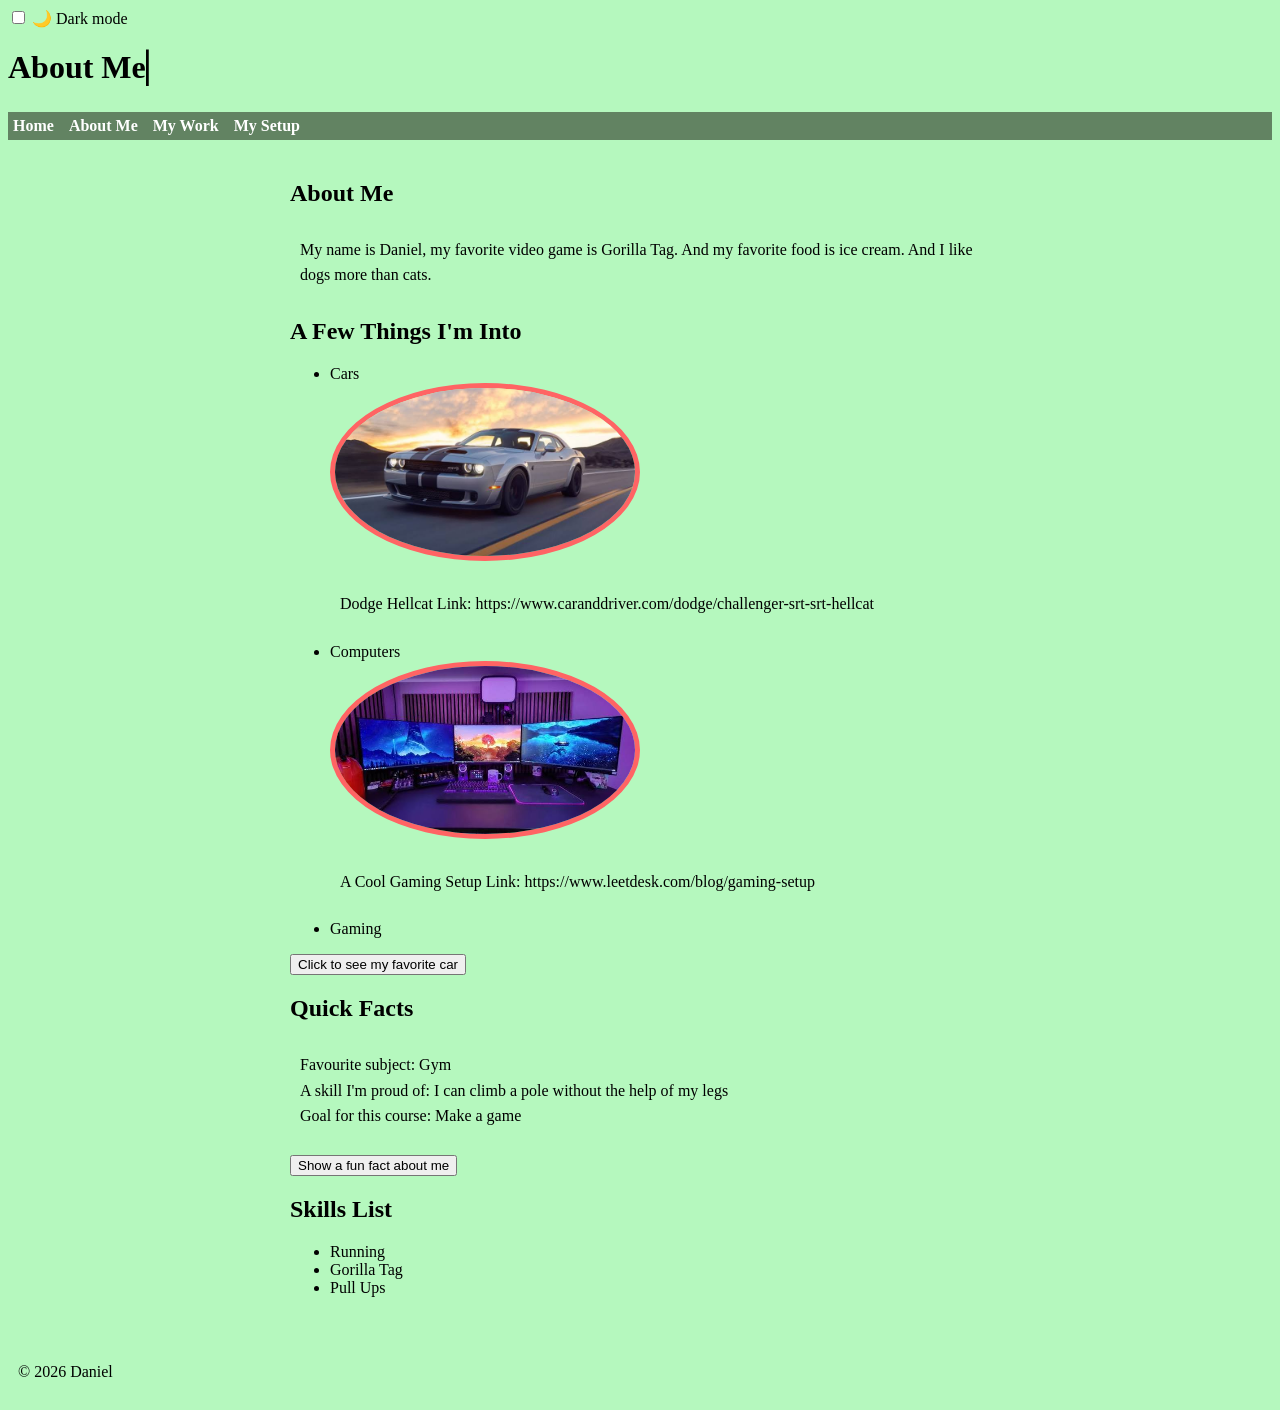
==== about.html @ 6086f86f "First version of my studio code" ====
<!DOCTYPE html>
<html lang="en">
<head>
  <meta charset="UTF-8">
  <title>About Me — Daniel</title>
  <link rel="stylesheet" href="css/style.css">
</head>

<body>

  <input type="checkbox" id="dark-mode-toggle">
  <label for="dark-mode-toggle">🌙 Dark mode</label>

  <header>
    <h1 class="typewriter-title">About Me</h1>

    <nav>
      <a href="index.html">Home</a>
      <a href="about.html">About Me</a>
      <a href="work.html">My Work</a>
      <a href="setup.html">My Setup</a>
    </nav>
  </header>

  <main>

    <section id="about">
      <h2 id="bio-heading">About Me</h2>

      <p>
        My name is Daniel, my favorite video game is Gorilla Tag.
        And my favorite food is ice cream. And I like dogs more than cats.
      </p>
    </section>

    <section id="interests">
      <h2>A Few Things I'm Into</h2>

      <ul>
        <li>Cars</li>

        <img src="images/cool_car.jpg" alt="Dodge Hellcat">

        <p>
          Dodge Hellcat Link:
          https://www.caranddriver.com/dodge/challenger-srt-srt-hellcat
        </p>

        <li>Computers</li>

        <img src="images/gaming_setup.jpg" alt="Cool Gaming Setup">

        <p>
          A Cool Gaming Setup Link:
          https://www.leetdesk.com/blog/gaming-setup
        </p>

        <li>Gaming</li>
      </ul>

      <button id="Favorite_Car_Btn">
        Click to see my favorite car
      </button>

      <p id="Favorite_Car" style="display: none;">
        1992 Toyota Supra
      </p>
    </section>

    <section id="facts">
      <h2>Quick Facts</h2>

      <p>
        Favourite subject: Gym<br>
        A skill I'm proud of: I can climb a pole without the help of my legs<br>
        Goal for this course: Make a game
      </p>

      <button id="fact-btn">
        Show a fun fact about me
      </button>

      <p id="fun-fact" style="display: none;">
        If I eat a pizza I die.
      </p>
    </section>

    <section id="skills">
      <h2>Skills List</h2>

      <ul class="skills-list">
        <li class="skill-pill">
          Running
          <span class="skill-detail" style="display: none;">: I ran the 100 meter dash in 14.32 seconds.</span>
        </li>

        <li class="skill-pill">
          Gorilla Tag
          <span class="skill-detail" style="display: none;">: I am a mid pro in Gorilla Tag.</span>
        </li>

        <li class="skill-pill">
          Pull Ups
          <span class="skill-detail" style="display: none;">: I can do 12 pull ups</span>
        </li>
      </ul>
    </section>

  </main>

  <footer>
    <p>&copy; 2026 Daniel</p>
  </footer>

  <script src="js/script.js"></script>

</body>
</html>
---- css/style.css ----
:root {
  --accent: #b5f8be;
  --bg: #b5f8be;
  --text: #000000;
}

body {
  font-family: "Nerko One", cursive;
  background-color: var(--bg);
  color: var(--text);
  transition: background-color 0.3s, color 0.3s;
}

h1 {
  color: var(--text);
  font-size: xx-large;
  font-family: "Nerko One", cursive;
}

nav {
  display: flex;
  gap: 15px;
  padding: 5px;
  background-color: rgb(98, 131, 98);
}

nav a {
  text-decoration: none;
  color: white;
  font-weight: bold;
}

nav a:hover {
  color: rgb(0, 0, 0);
  background-color: rgb(98, 131, 98);
}

img {
  max-width: 300px;
  border-radius: 50%;
  border: 5px solid #ff6464;
}

p {
  padding: 10px;
  line-height: 1.6;
}

main {
  max-width: 700px;
  margin: 0 auto;
  padding: 20px;
}

body.dark-mode {
  --bg: #2d4e31;
  --text: #f4f4f4;
}

body.dark-mode nav {
  background-color: #1e3521;
}

body.dark-mode nav a {
  color: white;
}

body.dark-mode nav a:hover {
  color: #b5f8be;
}

.typewriter-title {
  display: inline-block;
  overflow: hidden;
  white-space: nowrap;

  border-right: 3px solid #000;

  /* The title starts invisible */
  clip-path: inset(0 100% 0 0);

  animation:
    typing 2s steps(20, end) forwards,
    blink-caret 0.75s step-end infinite;
}

body.dark-mode .typewriter-title {
  border-right-color: #fff;
}

@keyframes typing {
  from {
    clip-path: inset(0 100% 0 0);
  }

  to {
    clip-path: inset(0 0 0 0);
  }
}

@keyframes blink-caret {
  0%, 100% {
    border-color: transparent;
  }

  50% {
    border-color: currentColor;
  }
}


section {
  opacity: 0;
  transform: translateY(30px);
  transition: opacity 0.8s ease, transform 0.8s ease;
}

section.show {
  opacity: 1;
  transform: translateY(0);
}
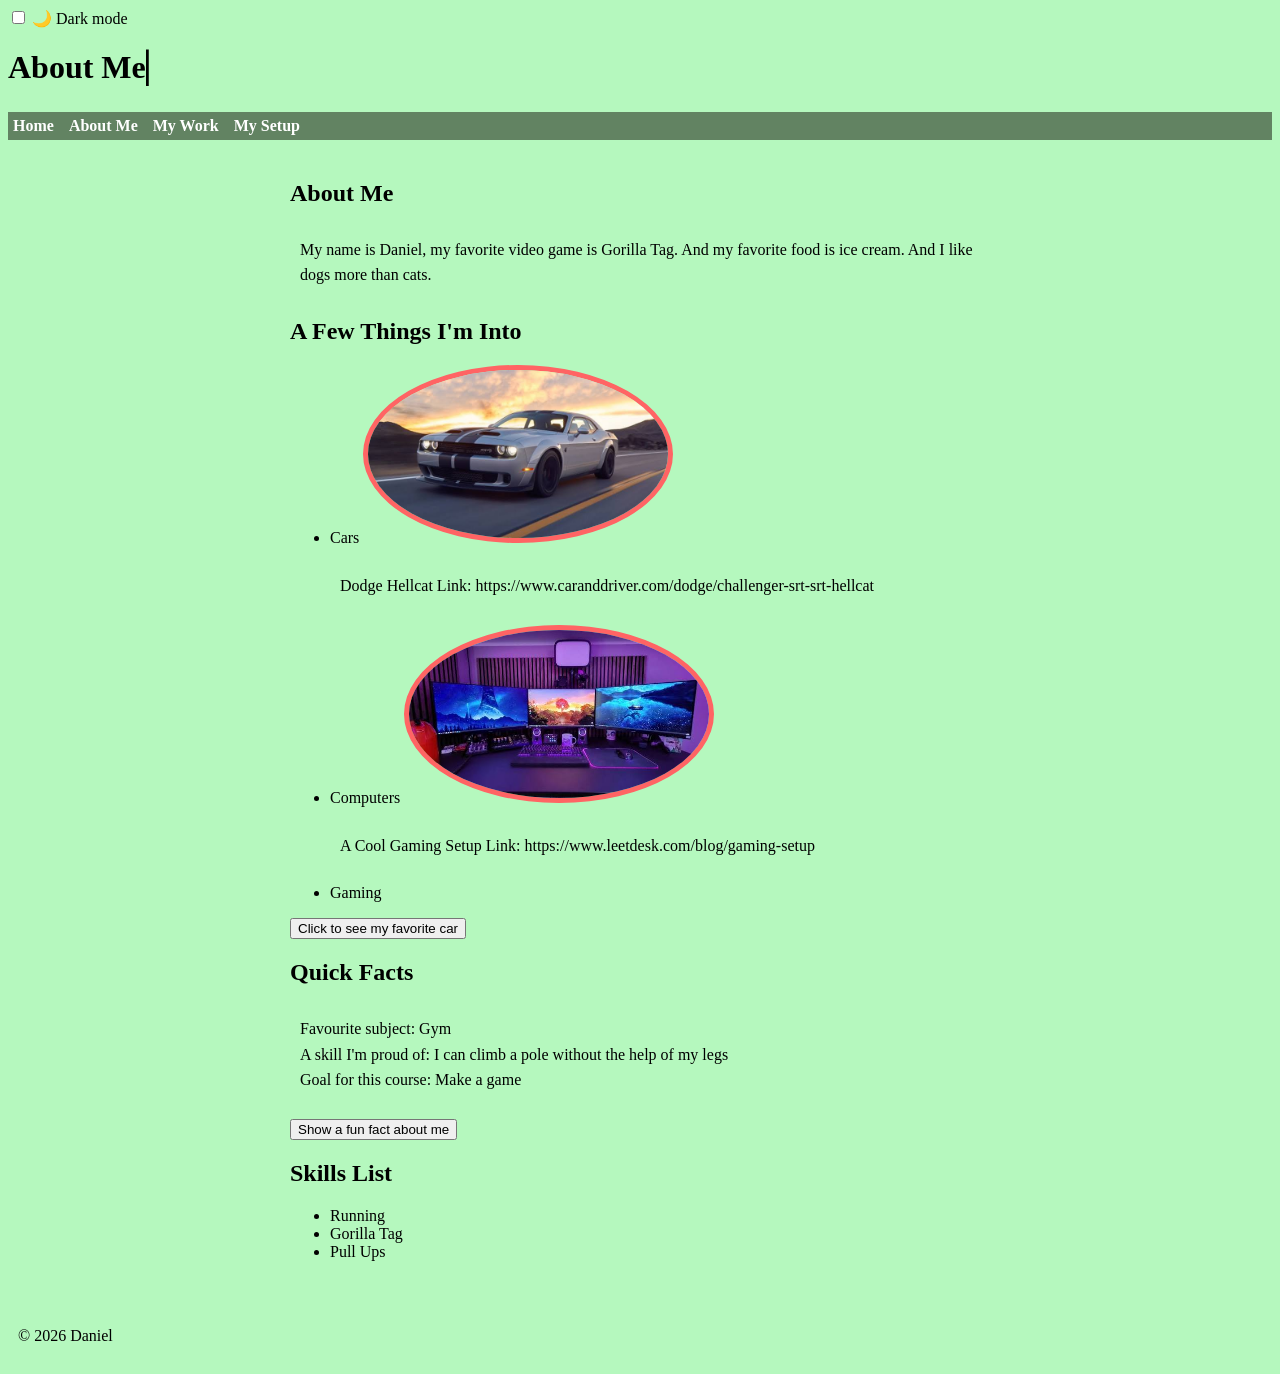
==== commit 2a77a587: "AI Code Cleanup" ====
--- a/about.html
+++ b/about.html
@@ -7,7 +7,6 @@
 </head>
 
 <body>
-
   <input type="checkbox" id="dark-mode-toggle">
   <label for="dark-mode-toggle">🌙 Dark mode</label>
 
@@ -23,7 +22,6 @@
   </header>
 
   <main>
-
     <section id="about">
       <h2 id="bio-heading">About Me</h2>
 
@@ -37,23 +35,27 @@
       <h2>A Few Things I'm Into</h2>
 
       <ul>
-        <li>Cars</li>
+        <li>
+          Cars
 
-        <img src="images/cool_car.jpg" alt="Dodge Hellcat">
+          <img src="images/cool_car.jpg" alt="Dodge Hellcat">
 
-        <p>
-          Dodge Hellcat Link:
-          https://www.caranddriver.com/dodge/challenger-srt-srt-hellcat
-        </p>
+          <p>
+            Dodge Hellcat Link:
+            https://www.caranddriver.com/dodge/challenger-srt-srt-hellcat
+          </p>
+        </li>
 
-        <li>Computers</li>
+        <li>
+          Computers
 
-        <img src="images/gaming_setup.jpg" alt="Cool Gaming Setup">
+          <img src="images/gaming_setup.jpg" alt="Cool Gaming Setup">
 
-        <p>
-          A Cool Gaming Setup Link:
-          https://www.leetdesk.com/blog/gaming-setup
-        </p>
+          <p>
+            A Cool Gaming Setup Link:
+            https://www.leetdesk.com/blog/gaming-setup
+          </p>
+        </li>
 
         <li>Gaming</li>
       </ul>
@@ -105,7 +107,6 @@
         </li>
       </ul>
     </section>
-
   </main>
 
   <footer>
@@ -113,6 +114,5 @@
   </footer>
 
   <script src="js/script.js"></script>
-
 </body>
 </html>
--- a/css/style.css
+++ b/css/style.css
@@ -31,6 +31,7 @@
 }
 
 nav a:hover {
+  text-decoration: none;
   color: rgb(0, 0, 0);
   background-color: rgb(98, 131, 98);
 }
@@ -73,7 +74,6 @@
   display: inline-block;
   overflow: hidden;
   white-space: nowrap;
-
   border-right: 3px solid #000;
 
   /* The title starts invisible */
@@ -99,7 +99,8 @@
 }
 
 @keyframes blink-caret {
-  0%, 100% {
+  0%,
+  100% {
     border-color: transparent;
   }
 
@@ -107,7 +108,6 @@
     border-color: currentColor;
   }
 }
-
 
 section {
   opacity: 0;
@@ -118,4 +118,4 @@
 section.show {
   opacity: 1;
   transform: translateY(0);
-}
+}
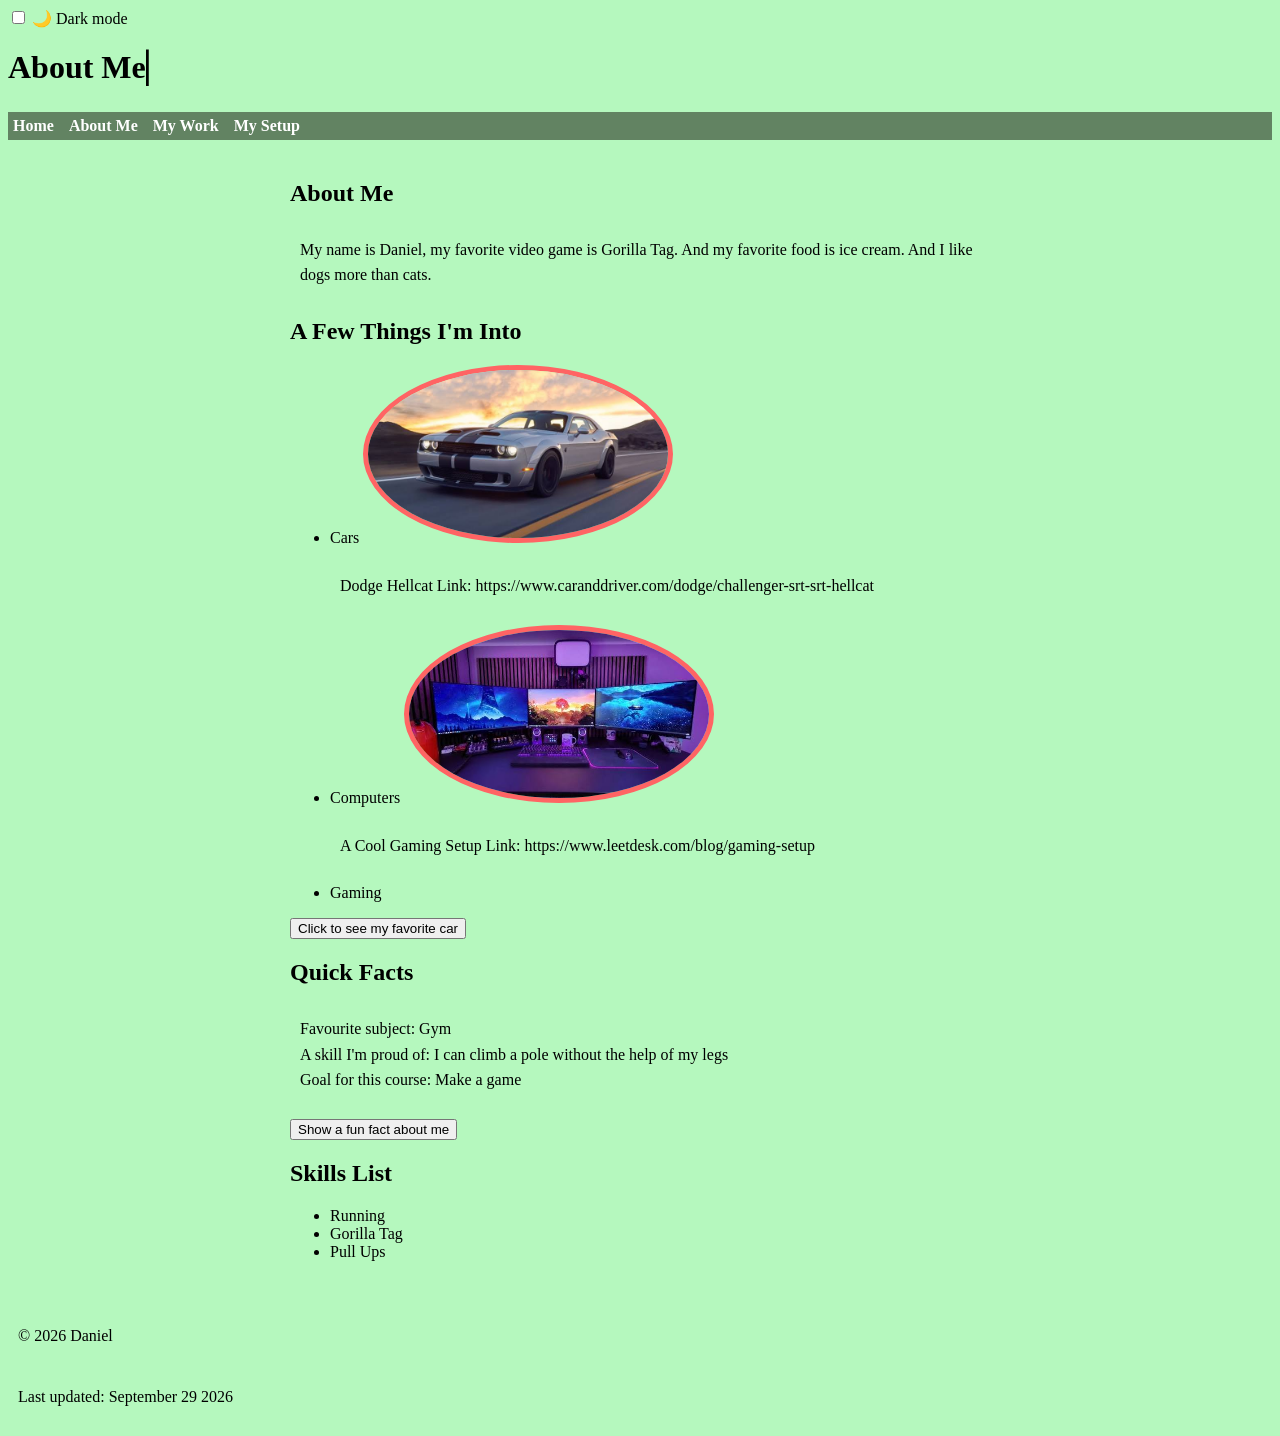
==== commit ece64b40: "Add last-updated date to footer" ====
--- a/about.html
+++ b/about.html
@@ -111,6 +111,7 @@
 
   <footer>
     <p>&copy; 2026 Daniel</p>
+    <p>Last updated: September 29 2026</p>
   </footer>
 
   <script src="js/script.js"></script>
